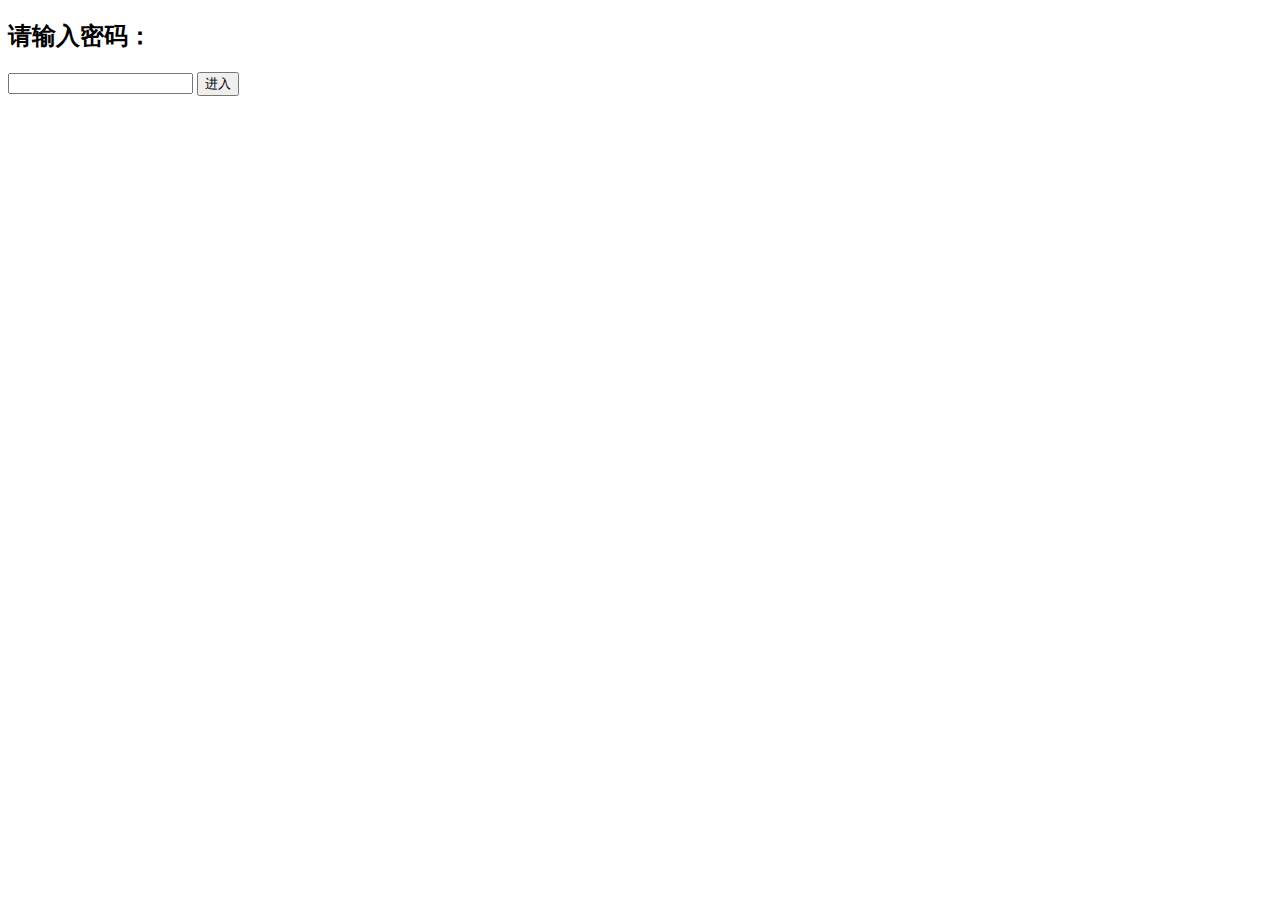
==== seek/secret/main.html @ 4a395cb6 "Add files via upload" ====
<!DOCTYPE html>     <!--申明为html文件-->
<html>
    <head>
        <meta charset="utf-8"><!--设定编码-->
		<script src="../../page.js"></script>
		<meta http-equiv="refresh" content="0;url=secret.html">
		<link rel="stylesheet" type="text/css" href="../../pageset.css">
		<meta name="viewport" content="width=device-width, initial-scale=1.0">
        <meta name="description" content="该程序是四水合铜离子8月19号的第一个程序，考虑改名为Favorskii">   <!--网页描述-->
        <meta name="suthor" content="四水合铜离子">   <!--手机页面自适应-->
        <title>四水合铜离子的个人网页</title>
		<style>
            @media only screen and (max-width: 600px) {
                /* 在屏幕宽度小于等于600px时应用的样式 */
                /* 可以设置元素的宽度、高度、字体大小等 */
                body {
                    background-size: cover;
                }
                img {
                    width: 100%;
                }
                .block1, .block2 {
                    width: 90%;
                    margin: 0 auto;
                }
            }
        </style>
    </head>     <!--head头部文件-->
	<body background="../../背景图.jpg"
		  style="background-repeat: no-repeat;background-size: 100% 100%; background-attachment: fixed">
		<div style="text-align: center">
			<img src="../../头图.png" width=50%>
		</div>
		<div class="backgroundset" id="background">
			<div class="parentblock">
				<div class="block1" style="background-color: rgba(23,114,180,0.25); padding: 5px" id="box12">
					<div class="parentblock">
						<div class="block2" id="box14" >
							<h3><a href="../../index.html" target="_blank">隐藏空间</a></h3>
							<details>
								<summary>Adobe</summary>
								<li><a>……</a></li>
							</details>
						</div>
					</div>
			  </div>
			</div>
		</div>
		<p style="text-align: center">联系我们：1648633668@qq.com</p>
		<p style="text-align: center">版权所有 | 四水合铜离子</p>
	</body>
</html>
---- pageset.css ----
a{
	font-size: 18px;
	margin:8px;
	color:#11659a;
}
p{
	font-size: 14px;
	font-family:'宋体'
}
h2{
	color:darkmagenta;
	font-size: 30px;
}
h3{
	
}
.blocks{
	padding-bottom: 10px;
}
.block1{
	padding: 1%;
}
.block2{
	padding: 1%;
}
.title a{
	font-size: 25px
}
#box11{
	float: left;
	width: 10%;
	margin: 1%
}
#box12{
	float: right;
	width: 100%;
	margin: 1%;
}
.parentblock{
	display:flex;
}
#box13{
	float: left;
	width: 47.5%;
}

#boxtransparent{
	color: #ffffff;
}
details {
  border: 1px solid #aaa;
  border-radius: 4px;
  padding: 0.5em 0.5em 0;
}

summary {
  font-weight: bold;
  margin: -0.5em -0.5em 0;
  padding: 0.5em;
}

details[open] {
  padding: 0.5em;
}

details[open] summary {
  border-bottom: 1px solid #aaa;
  margin-bottom: 0.5em;
}
#box13 {
}
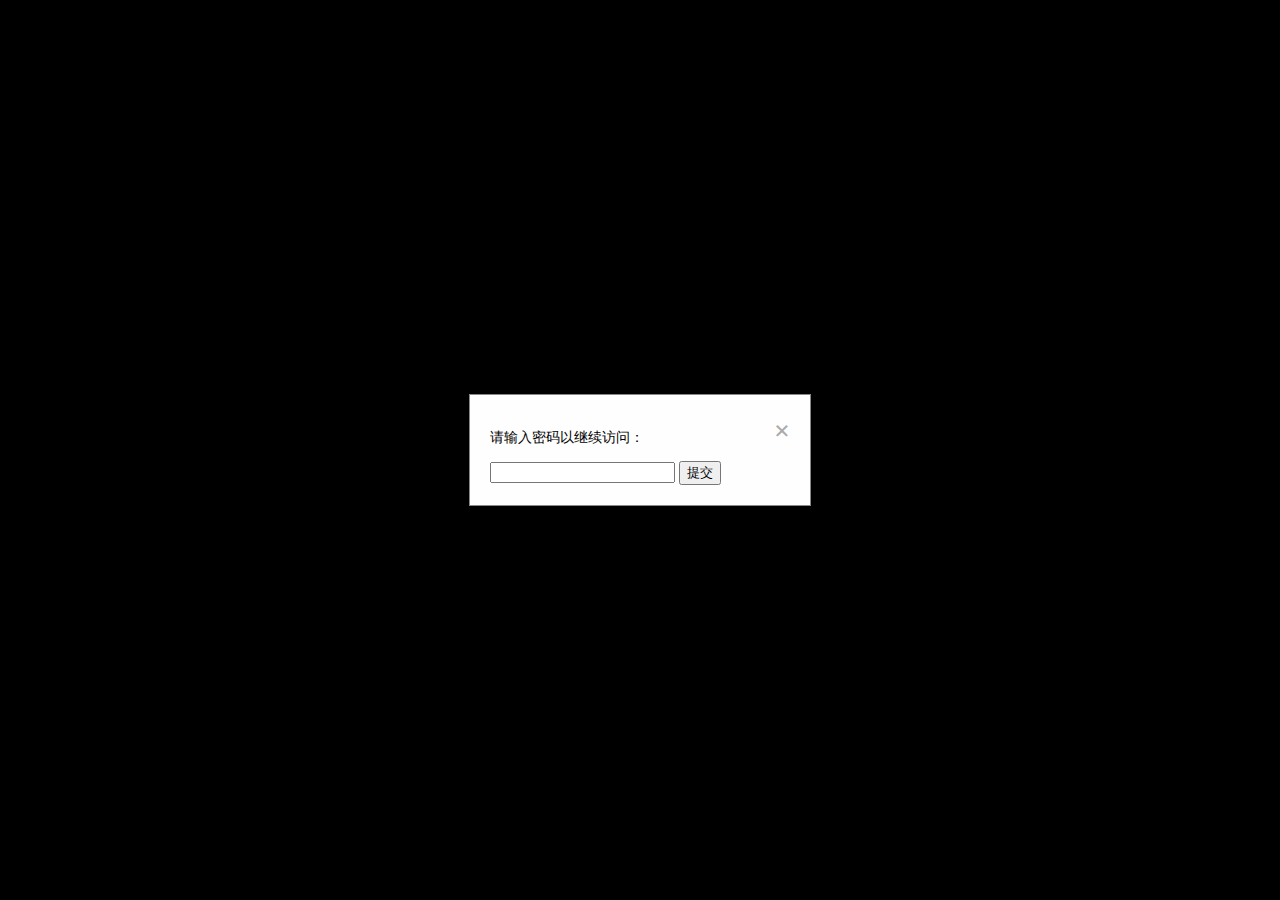
==== commit 15a1ec91: "Initial Submit" ====
--- a/seek/secret/main.html
+++ b/seek/secret/main.html
@@ -1,52 +1,160 @@
-<!DOCTYPE html>     <!--申明为html文件-->
-<html>
-    <head>
-        <meta charset="utf-8"><!--设定编码-->
-		<script src="../../page.js"></script>
-		<meta http-equiv="refresh" content="0;url=secret.html">
-		<link rel="stylesheet" type="text/css" href="../../pageset.css">
-		<meta name="viewport" content="width=device-width, initial-scale=1.0">
-        <meta name="description" content="该程序是四水合铜离子8月19号的第一个程序，考虑改名为Favorskii">   <!--网页描述-->
-        <meta name="suthor" content="四水合铜离子">   <!--手机页面自适应-->
-        <title>四水合铜离子的个人网页</title>
-		<style>
-            @media only screen and (max-width: 600px) {
-                /* 在屏幕宽度小于等于600px时应用的样式 */
-                /* 可以设置元素的宽度、高度、字体大小等 */
-                body {
-                    background-size: cover;
-                }
-                img {
-                    width: 100%;
-                }
-                .block1, .block2 {
-                    width: 90%;
-                    margin: 0 auto;
-                }
-            }
-        </style>
-    </head>     <!--head头部文件-->
-	<body background="../../背景图.jpg"
-		  style="background-repeat: no-repeat;background-size: 100% 100%; background-attachment: fixed">
-		<div style="text-align: center">
-			<img src="../../头图.png" width=50%>
+<!DOCTYPE html>
+<html lang="en">
+<head>
+	<meta charset="utf-8"><!--设定编码-->
+	<script src="../../page.js"></script>
+	<link rel="stylesheet" type="text/css" href="../../pageset.css">
+	<meta name="viewport" content="width=device-width, initial-scale=1.0">
+	<meta name="description" content="该程序是四水合铜离子8月19号的第一个程序，考虑改名为Favorskii">   <!--网页描述-->
+	<meta name="suthor" content="四水合铜离子">   <!--手机页面自适应-->
+	<title>四水合铜离子的个人网页</title>
+	<style>
+		@media only screen and (max-width: 600px) {
+			/* 在屏幕宽度小于等于600px时应用的样式 */
+			/* 可以设置元素的宽度、高度、字体大小等 */
+			body {
+				background-size: cover;
+			}
+			img {
+				width: 100%;
+			}
+			.block1, .block2 {
+				width: 90%;
+				margin: 0 auto;
+			}
+		}
+	</style>
+    <style>
+        /* 半透明遮罩层样式 */
+        .overlay {
+            display: none;
+            position: fixed;
+            top: 0;
+            left: 0;
+            width: 100%;
+            height: 100%;
+            background-color: rgba(0, 0, 0, 100);
+            z-index: 2;
+        }
+        /* 密码验证窗口样式 */
+        .modal {
+            display: none;
+            position: fixed;
+            z-index: 3;
+            left: 50%;
+            top: 50%;
+            transform: translate(-50%, -50%);
+            background-color: #fefefe;
+            padding: 20px;
+            border: 1px solid #888;
+            width: 300px;
+        }
+        .close {
+            color: #aaa;
+            float: right;
+            font-size: 28px;
+            font-weight: bold;
+        }
+        .close:hover,
+        .close:focus {
+            color: black;
+            text-decoration: none;
+            cursor: pointer;
+        }
+    </style>
+</head>
+<body background="../../背景图.jpg">
+	<div class="overlay" onclick="closeModal()"></div>
+	<div class="modal">
+		<span class="close" onclick="closeModal()">&times;</span>
+		<p>请输入密码以继续访问：</p>
+		<input type="password" id="passwordInput">
+		<button onclick="validatePassword()">提交</button>
+	</div>
+	<script>
+		var modal = document.querySelector('.modal');
+		var overlay = document.querySelector('.overlay');
+		var passwordInput = document.getElementById('passwordInput');
+
+		function showModal() {
+			modal.style.display = 'block';
+			overlay.style.display = 'block';
+		}
+
+		function closeModal() {
+			modal.style.display = 'none';
+			overlay.style.display = 'none';
+		}
+
+		// function validatePassword() {
+        //     var inputPassword = document.getElementById("passwordInput").value;
+        //     var correctPassword = ".20120587";
+
+        //     if (inputPassword === correctPassword) {
+        //         modal.style.display = "none";
+        //         document.body.classList.remove("hidden"); // 移除隐藏类
+		// 		closeModal()
+        //     } else {
+        //         alert("密码错误！");
+        //     }
+        // }
+
+		async function validatePassword() {
+			// 获取用户输入的密码
+			var inputPassword = document.getElementById("passwordInput").value;
+
+			// 已有的正确密码的SHA-256哈希值
+			// 注意：在实际应用中，这个哈希值应该从服务器端获取或者事先在服务器端生成
+			var correctPasswordHash = "a665a45920422f9d417e4867efdc4fb8a04a1f3fff1fa07e998e86f7f7a27ae3";
+
+			try {
+				// 使用Web Crypto API生成用户输入密码的SHA-256哈希值
+				const hashBuffer = await crypto.subtle.digest('SHA-256', new TextEncoder().encode(inputPassword));
+				const hashArray = Array.from(new Uint8Array(hashBuffer));
+				const hashHex = hashArray.map(b => b.toString(16).padStart(2, '0')).join('');
+				console.log(hashHex)
+
+				// 比较生成的哈希值与正确的哈希值
+				if (hashHex === correctPasswordHash) {
+					closeModal();
+				} else {
+					throw new Error("密码错误!");
+				}
+			} catch (error) {
+				alert(error.message);
+			}
+		}
+
+		// 在页面加载时显示密码验证窗口
+		window.onload = function() {
+			showModal();
+		}
+	</script>
+
+	<div style="text-align: center">
+		<img src="../../头图.png" width=50%>
+	</div>
+	<div class="backgroundset" id="background">
+		<div class="parentblock">
+			<div class="block1" style="background-color: rgba(23,114,180,0.25); padding: 5px" id="box12">
+				<div class="parentblock">
+					<div class="block2" id="box14" >
+						<h3><a href="../../index.html" target="_blank">隐藏空间</a></h3>
+						<details>
+							<summary>待办事项</summary>
+								<li><a>deepspeed</a></li>
+								<li><a>下载pistical数据集</a></li>
+						</details>
+						<details>
+							<summary>待学习</summary>
+								<li>如何将图片嵌入</li>
+						</details>
+					</div>
+				</div>
 		</div>
-		<div class="backgroundset" id="background">
-			<div class="parentblock">
-				<div class="block1" style="background-color: rgba(23,114,180,0.25); padding: 5px" id="box12">
-					<div class="parentblock">
-						<div class="block2" id="box14" >
-							<h3><a href="../../index.html" target="_blank">隐藏空间</a></h3>
-							<details>
-								<summary>Adobe</summary>
-								<li><a>……</a></li>
-							</details>
-						</div>
-					</div>
-			  </div>
-			</div>
 		</div>
-		<p style="text-align: center">联系我们：1648633668@qq.com</p>
-		<p style="text-align: center">版权所有 | 四水合铜离子</p>
-	</body>
+	</div>
+	<p style="text-align: center">联系我们：1648633668@qq.com</p>
+	<p style="text-align: center">版权所有 | 四水合铜离子</p>
+</body>
 </html>--- a/pageset.css
+++ b/pageset.css
@@ -11,9 +11,7 @@
 	color:darkmagenta;
 	font-size: 30px;
 }
-h3{
-	
-}
+
 .blocks{
 	padding-bottom: 10px;
 }
@@ -48,24 +46,22 @@
 	color: #ffffff;
 }
 details {
-  border: 1px solid #aaa;
-  border-radius: 4px;
-  padding: 0.5em 0.5em 0;
+	border: 1px solid #aaa;
+	border-radius: 4px;
+	padding: 0.5em 0.5em 0;
 }
 
 summary {
-  font-weight: bold;
-  margin: -0.5em -0.5em 0;
-  padding: 0.5em;
+	font-weight: bold;
+	margin: -0.5em -0.5em 0;
+	padding: 0.5em;
 }
 
 details[open] {
-  padding: 0.5em;
+	padding: 0.5em;
 }
 
 details[open] summary {
-  border-bottom: 1px solid #aaa;
-  margin-bottom: 0.5em;
+	border-bottom: 1px solid #aaa;
+	margin-bottom: 0.5em;
 }
-#box13 {
-}
